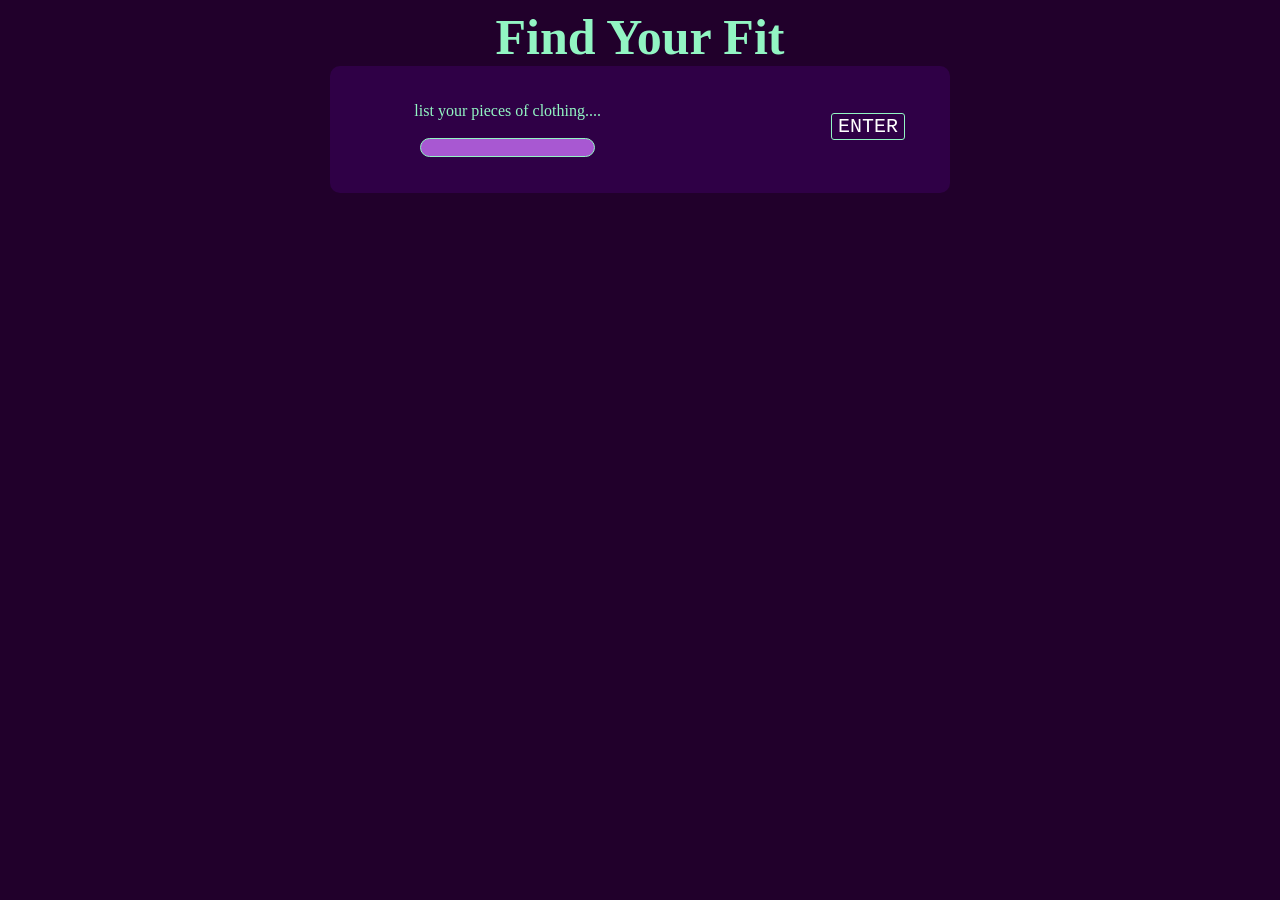
==== templates/FINDFITS.html @ 2cbb5105 "renamed files for navigation" ====
<!DOCTYPE html>
<html>
    <link rel="stylesheet" href="/static/inputpage.css">
<h1>
<div id="floatimation">
Find Your Fit
</div>
</h1>

<div class="container">  
<p>
  list your pieces of clothing....
  <br>
  <br>
  <input id="textInput" type:"text">
  </p>

<button onclick="myFunc()">
ENTER
</button>
</div>

<p id="output"></p>

<script>
    function myFunc(){
        console.log(document.getElementById("textInput").value);
        fetch("/submit",  {
        method: "POST",
        body: document.getElementById("textInput").value,
        headers: {
      "Content-Type": "text/html",
    },
  }).then(onSuccess);

    }

    function onSuccess(data){
      data.json().then(outputResult)
      
    }

    function outputResult(data){
      // console.log(data)

      // const x = data;

      const reduced = data['options']

      for (const key in reduced) {
        if (Object.prototype.hasOwnProperty.call(reduced, key)) {
          const element = reduced[key];
          console.log(element.name)
          console.log(element.reason)
          
        }
      }


    }

      //console.log(data.jlk
      // console.log(data["options"]["0"]["name"])
      //console.log(typeof(data))
      // console.log(data["options"]["1"]["name"])
</script>


</html>
---- static/inputpage.css ----
@font-face {
    font-family: 'StoryBook'; 
    src: url(https://dl.dropbox.com/s/w11p11if3spnd0l/Bratsy%20Script%20Demo.ttf);
  }
  
  @keyframes floating {
    0% {transform: translate(0, 1px);}
    50% {transform: translate(0,5px);}
    100% {transform: translate(0, -1px);}
  }
  
  #floatimation {
    animation: floating;
    animation-duration: 3s;
    animation-timing-function: ease-in-out;
    animation-iteration-count: infinite;
  }
  .container{
    display: flex;
    column-gap: 5px;
    align-items: center;
    justify-content: flex-end;
    flex-flow: row wrap;
    text-align: right;
    width: 600px;
    margin-left: auto;
    margin-right: auto;
    padding-top: 20px;
    padding-bottom: 20px;
    padding-right: 20px;
    height: auto;
    background-color: #2f0046;
    border-radius: 10px;
  }
  
  h1{
    text-align: center;
    font-size: 50px;
    color: #92f5c3;
    font-family: 'StoryBook', 'Times New Roman';
    margin-top: 0;
    margin-bottom: 0;
  }
  
  h3{
    color: #E8992B;
    font-size: 16px;
    margin-left: 0;
    margin-right: 50px;
    padding-right: 100px;
    margin-top: -200px;
    top: 20px;
  }
  
  body{
    background-color: #21002B;
    height: 200%;
    min-height: 200%;
  }
  
  a:link{
    color: white;
    text-decoration: none;
  }
  
  a:visited{
    color: white;
    text-decoration: none;
  }
  
  button{
    background-color: #2F0046;
    font-family: 'Courier New';
    color: white;
    font-size: 20px;
    margin-left: 25px;
    margin-right: 25px;
    margin-bottom: 7px;
    border: 1px solid #92f5c3;
    border-radius: 3px;
    
  }
  button:hover{
    background-color: #E8992B;
    border: #2F0046;
    color: black;
  }
  
  p{
    color: #92f5c3;
    text-align: center;
    margin-right: 200px;
  }
  
  input{
    border-radius: 100px;
    border: 1px solid #92f5c3;
    background-color:#A858D2;
    color: white;
  }
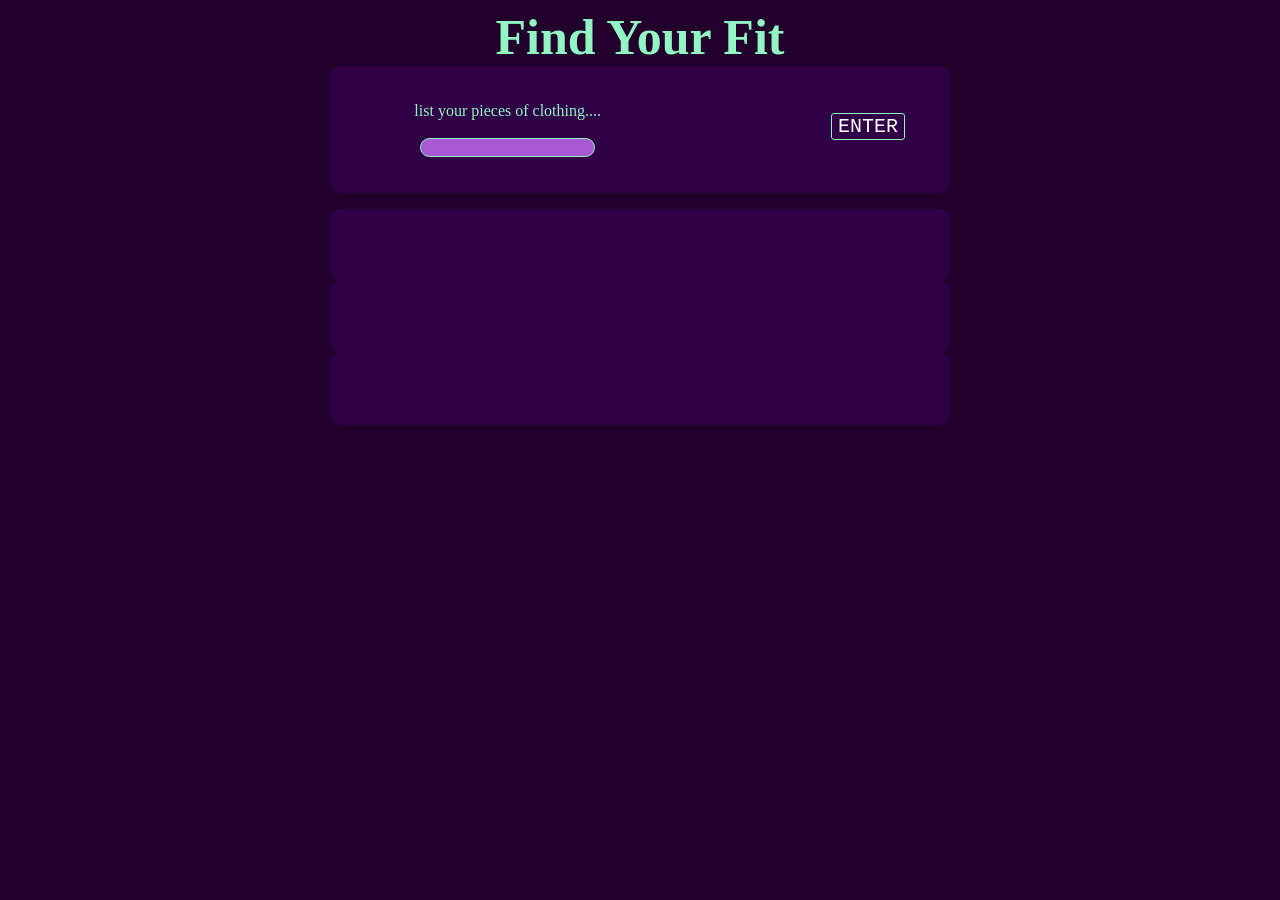
==== commit 4a7bee47: "classes" ====
--- a/templates/FINDFITS.html
+++ b/templates/FINDFITS.html
@@ -32,19 +32,13 @@
       "Content-Type": "text/html",
     },
   }).then(onSuccess);
-
-    }
+  }
 
     function onSuccess(data){
       data.json().then(outputResult)
-      
     }
 
     function outputResult(data){
-      // console.log(data)
-
-      // const x = data;
-
       const reduced = data['options']
 
       for (const key in reduced) {
@@ -65,5 +59,19 @@
       // console.log(data["options"]["1"]["name"])
 </script>
 
+<div class="container">
+  <p>
+  </p>
+  </div>
+  
+  <div class="container">
+  <p>
+  </p>
+  </div>
+  
+  <div class="container">
+  <p>
+  </p>
+  </div>
 
 </html>
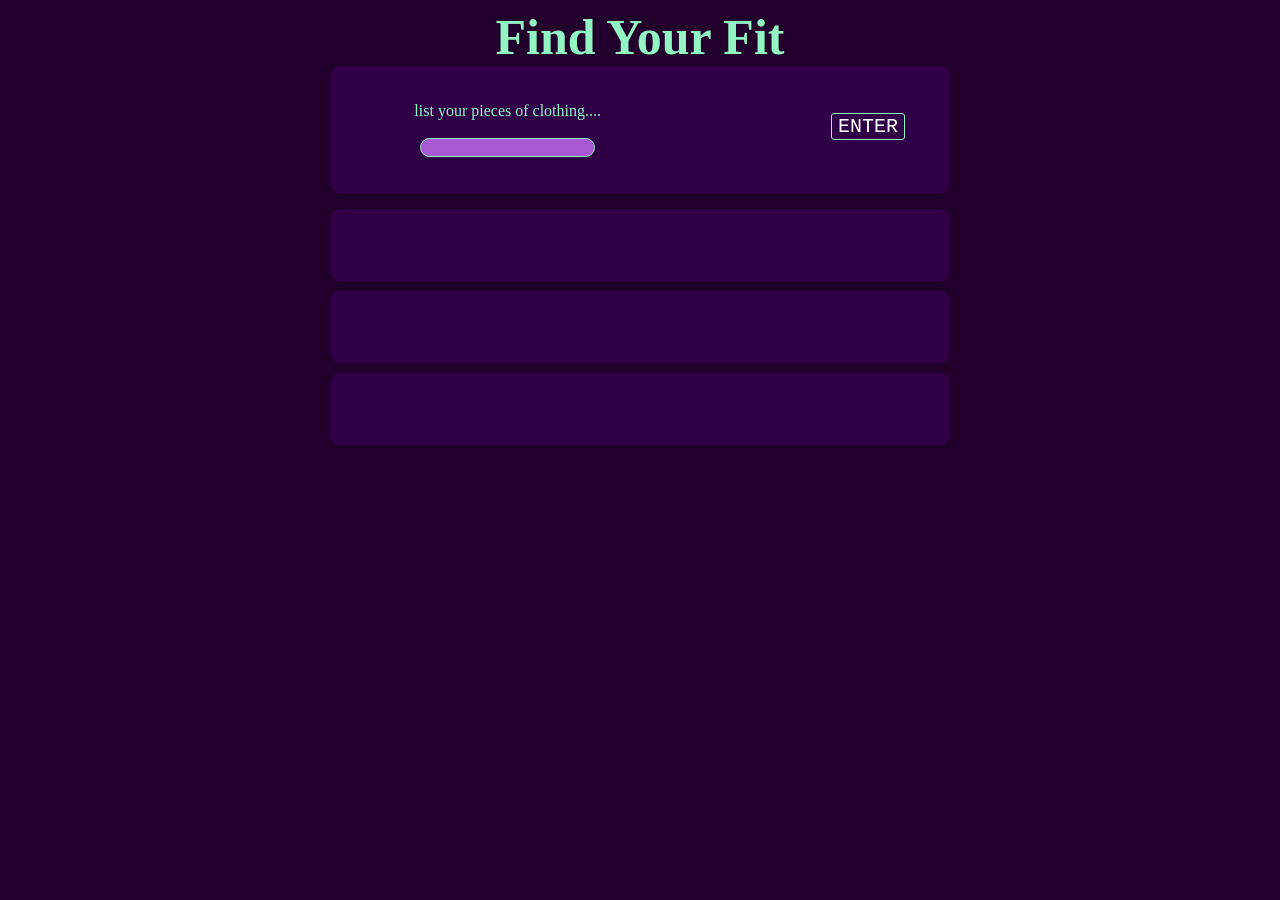
==== commit cac15120: "Updated FINDFITS.html to most recent version, changed text in inputpage.css to white" ====
--- a/templates/FINDFITS.html
+++ b/templates/FINDFITS.html
@@ -22,6 +22,22 @@
 
 <p id="output"></p>
 
+<div id="1" class="container">
+  <p>
+  </p>
+  </div>
+  
+  <div id="2" class="container">
+  <p>
+  </p>
+  </div>
+  
+  <div id="3" class="container">
+  <p>
+  </p>
+  </div>
+
+</html>
 <script>
     function myFunc(){
         console.log(document.getElementById("textInput").value);
@@ -40,12 +56,13 @@
 
     function outputResult(data){
       const reduced = data['options']
-
+      i = 1;
       for (const key in reduced) {
         if (Object.prototype.hasOwnProperty.call(reduced, key)) {
           const element = reduced[key];
-          console.log(element.name)
+          document.getElementById(i).innerHTML = (element.name) + "\n" + element.clothes_used + "\n" + element.reason +  "\n" + element.suggested_items + "\n"
           console.log(element.reason)
+          i++
           
         }
       }
@@ -57,21 +74,4 @@
       // console.log(data["options"]["0"]["name"])
       //console.log(typeof(data))
       // console.log(data["options"]["1"]["name"])
-</script>
-
-<div class="container">
-  <p>
-  </p>
-  </div>
-  
-  <div class="container">
-  <p>
-  </p>
-  </div>
-  
-  <div class="container">
-  <p>
-  </p>
-  </div>
-
-</html>+</script>
--- a/static/inputpage.css
+++ b/static/inputpage.css
@@ -25,10 +25,12 @@
     width: 600px;
     margin-left: auto;
     margin-right: auto;
+    margin-bottom: 10px;
     padding-top: 20px;
     padding-bottom: 20px;
     padding-right: 20px;
     height: auto;
+    color: white;
     background-color: #2f0046;
     border-radius: 10px;
   }
